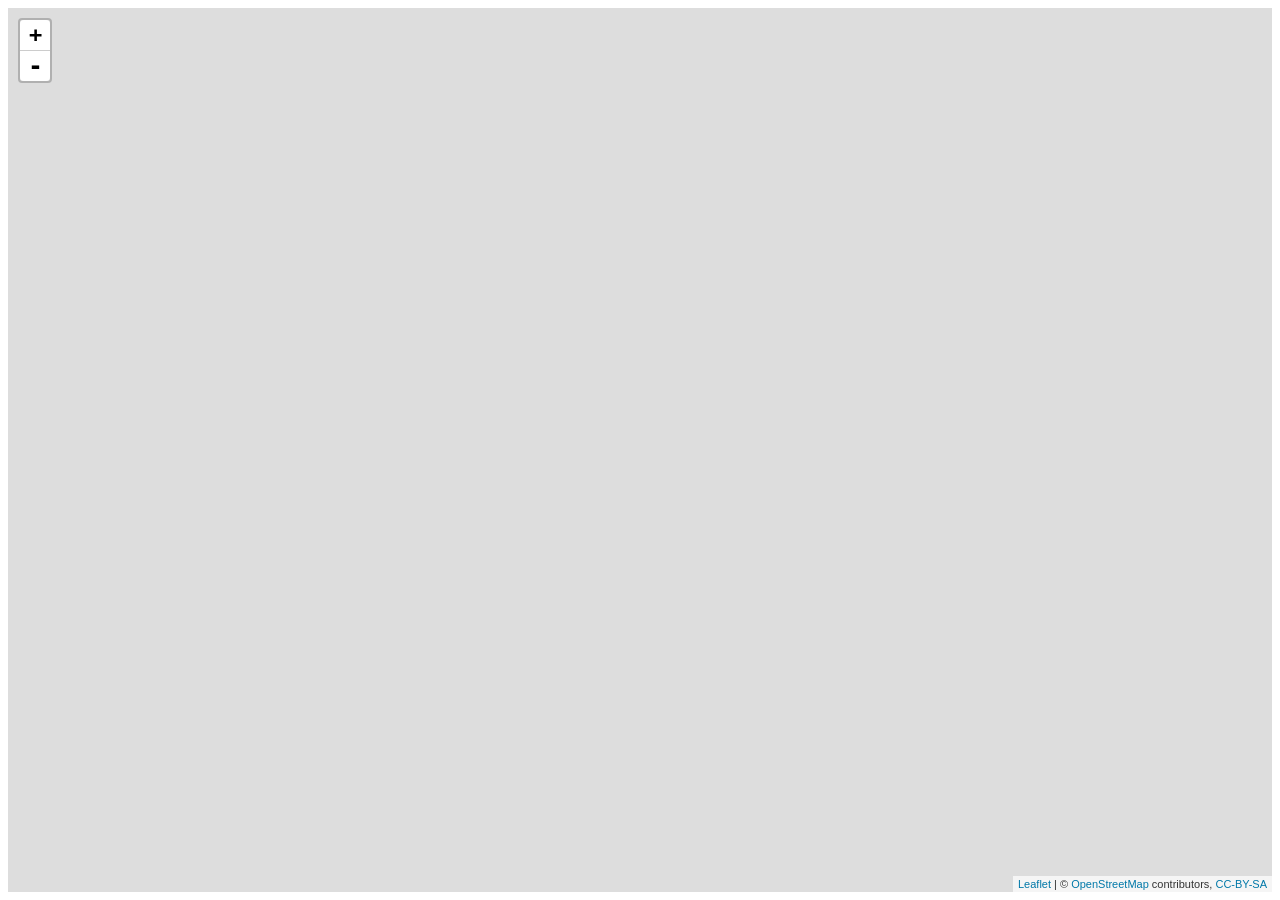
==== caching_tileserver/map_src/index-leaflet-vector.html @ f567d8f9 "initial import" ====
<html>
<head>
  <script type="text/javascript" src="leaflet.js"></script>
  <script type="text/javascript" src="Leaflet.VectorGrid.bundled.js"></script>
  <script type="text/javascript" src="leaflet-realtime.js"></script>
  <script type="text/javascript" src="leaflet-hash.js"></script>

  <link rel="stylesheet" type="text/css" href="leaflet.css"/>

  <script src="mapbox-gl.js"></script>
  <link href="mapbox-gl.css" rel='stylesheet' />

  <script src="leaflet-mapbox-gl.js"></script>

  <style>
    #map { height: 100%; }
  </style>
</head>
<body>
<div id="map"></div>
<script type="text/javascript">
var map = L.map('map').setView([39.8283, -98.5795], 5);
ATTR = '&copy;&nbsp;<a href="http://openstreetmap.org">OpenStreetMap</a> contributors, ' +
  '<a href="http://creativecommons.org/licenses/by-sa/2.0/">CC-BY-SA</a>';


var hash = new L.Hash(map);


var gl = L.mapboxGL({
	style: '/vector_tiles/styles/osm-bright.json',
	accessToken: 'no-token',
  attribution: ATTR
}).addTo(map);
/*
var osmUrl='/raster_tiles/osm_bright/{z}/{x}/{y}.png?origin=nw';
	var osmAttrib='Map data © <a href="http://openstreetmap.org">OpenStreetMap</a> contributors';
	var osm = new L.TileLayer(osmUrl, {minZoom: 0, maxZoom: 22, attribution: osmAttrib});		
map.addLayer(osm);
*/


var trail = {
        type: 'FeatureCollection',
        features: [
          {
            type: 'Feature',
            properties: {
                id: '0'
            },
            geometry: {
                type: 'LineString',
                coordinates: []
            },
            style: {
              "color": "red"
            }
          },
          {
            type: 'Feature',
            properties: {
                id: '1'
            },
            geometry: {
                type: 'LineString',
                coordinates: []
            },
            style: {
              "color": "green"
            }
          }
        ]
    };

/*
var realtime = L.realtime(
function(success, error) {
        var west = map.getBounds().getWest();
        var east = map.getBounds().getEast();
        var south = map.getBounds().getSouth();
        var north = map.getBounds().getNorth();
        var bounds = "minlon=" + west.toFixed(6) + "&minlat=" + south.toFixed(6) + "&maxlon=" + east.toFixed(6) + "&maxlat=" + north.toFixed(6);
        fetch('/rest/entities?nument=50&numobs=20' + "&" + bounds)
        .then(function(response) { return response.json(); })
        .then(function(data) {
            success(data);
        })
        .catch(error);
    }
    , {
        interval: 3000
    }
    ).addTo(map);
*/

// control position: bottomright, topright, topleft, bottomleft
    var coorddisp = L.control({position: 'bottomleft'});
    coorddisp.onAdd = function(map){
        var div = L.DomUtil.create('div', 'mapcoords');
        div.innerHTML= "";
        div.id = "mapcoords";
        return div;
    }
    coorddisp.addTo(map);

function onMouseMove(e) {
    var west = map.getBounds().getWest();
    var east = map.getBounds().getEast();
    var south = map.getBounds().getSouth();
    var north = map.getBounds().getNorth();
    document.getElementById("mapcoords").innerHTML = e.latlng.lat.toFixed(6) + "," + e.latlng.lng.toFixed(6) +
      " [ " + west.toFixed(6) + "," + south.toFixed(6) + " -- " + east.toFixed(6) + "," + north.toFixed(6) + " ]";
}
map.on('mousemove', onMouseMove);

</script>
</body>
</html>
---- caching_tileserver/map_src/leaflet.css ----
/* required styles */

.leaflet-pane,
.leaflet-tile,
.leaflet-marker-icon,
.leaflet-marker-shadow,
.leaflet-tile-container,
.leaflet-pane > svg,
.leaflet-pane > canvas,
.leaflet-zoom-box,
.leaflet-image-layer,
.leaflet-layer {
	position: absolute;
	left: 0;
	top: 0;
	}
.leaflet-container {
	overflow: hidden;
	}
.leaflet-tile,
.leaflet-marker-icon,
.leaflet-marker-shadow {
	-webkit-user-select: none;
	   -moz-user-select: none;
	        user-select: none;
	  -webkit-user-drag: none;
	}
/* Safari renders non-retina tile on retina better with this, but Chrome is worse */
.leaflet-safari .leaflet-tile {
	image-rendering: -webkit-optimize-contrast;
	}
/* hack that prevents hw layers "stretching" when loading new tiles */
.leaflet-safari .leaflet-tile-container {
	width: 1600px;
	height: 1600px;
	-webkit-transform-origin: 0 0;
	}
.leaflet-marker-icon,
.leaflet-marker-shadow {
	display: block;
	}
/* .leaflet-container svg: reset svg max-width decleration shipped in Joomla! (joomla.org) 3.x */
/* .leaflet-container img: map is broken in FF if you have max-width: 100% on tiles */
.leaflet-container .leaflet-overlay-pane svg,
.leaflet-container .leaflet-marker-pane img,
.leaflet-container .leaflet-shadow-pane img,
.leaflet-container .leaflet-tile-pane img,
.leaflet-container img.leaflet-image-layer {
	max-width: none !important;
	}

.leaflet-container.leaflet-touch-zoom {
	-ms-touch-action: pan-x pan-y;
	touch-action: pan-x pan-y;
	}
.leaflet-container.leaflet-touch-drag {
	-ms-touch-action: pinch-zoom;
	}
.leaflet-container.leaflet-touch-drag.leaflet-touch-zoom {
	-ms-touch-action: none;
	touch-action: none;
}
.leaflet-tile {
	filter: inherit;
	visibility: hidden;
	}
.leaflet-tile-loaded {
	visibility: inherit;
	}
.leaflet-zoom-box {
	width: 0;
	height: 0;
	-moz-box-sizing: border-box;
	     box-sizing: border-box;
	z-index: 800;
	}
/* workaround for https://bugzilla.mozilla.org/show_bug.cgi?id=888319 */
.leaflet-overlay-pane svg {
	-moz-user-select: none;
	}

.leaflet-pane         { z-index: 400; }

.leaflet-tile-pane    { z-index: 200; }
.leaflet-overlay-pane { z-index: 400; }
.leaflet-shadow-pane  { z-index: 500; }
.leaflet-marker-pane  { z-index: 600; }
.leaflet-tooltip-pane   { z-index: 650; }
.leaflet-popup-pane   { z-index: 700; }

.leaflet-map-pane canvas { z-index: 100; }
.leaflet-map-pane svg    { z-index: 200; }

.leaflet-vml-shape {
	width: 1px;
	height: 1px;
	}
.lvml {
	behavior: url(#default#VML);
	display: inline-block;
	position: absolute;
	}


/* control positioning */

.leaflet-control {
	position: relative;
	z-index: 800;
	pointer-events: visiblePainted; /* IE 9-10 doesn't have auto */
	pointer-events: auto;
	}
.leaflet-top,
.leaflet-bottom {
	position: absolute;
	z-index: 1000;
	pointer-events: none;
	}
.leaflet-top {
	top: 0;
	}
.leaflet-right {
	right: 0;
	}
.leaflet-bottom {
	bottom: 0;
	}
.leaflet-left {
	left: 0;
	}
.leaflet-control {
	float: left;
	clear: both;
	}
.leaflet-right .leaflet-control {
	float: right;
	}
.leaflet-top .leaflet-control {
	margin-top: 10px;
	}
.leaflet-bottom .leaflet-control {
	margin-bottom: 10px;
	}
.leaflet-left .leaflet-control {
	margin-left: 10px;
	}
.leaflet-right .leaflet-control {
	margin-right: 10px;
	}


/* zoom and fade animations */

.leaflet-fade-anim .leaflet-tile {
	will-change: opacity;
	}
.leaflet-fade-anim .leaflet-popup {
	opacity: 0;
	-webkit-transition: opacity 0.2s linear;
	   -moz-transition: opacity 0.2s linear;
	     -o-transition: opacity 0.2s linear;
	        transition: opacity 0.2s linear;
	}
.leaflet-fade-anim .leaflet-map-pane .leaflet-popup {
	opacity: 1;
	}
.leaflet-zoom-animated {
	-webkit-transform-origin: 0 0;
	    -ms-transform-origin: 0 0;
	        transform-origin: 0 0;
	}
.leaflet-zoom-anim .leaflet-zoom-animated {
	will-change: transform;
	}
.leaflet-zoom-anim .leaflet-zoom-animated {
	-webkit-transition: -webkit-transform 0.25s cubic-bezier(0,0,0.25,1);
	   -moz-transition:    -moz-transform 0.25s cubic-bezier(0,0,0.25,1);
	     -o-transition:      -o-transform 0.25s cubic-bezier(0,0,0.25,1);
	        transition:         transform 0.25s cubic-bezier(0,0,0.25,1);
	}
.leaflet-zoom-anim .leaflet-tile,
.leaflet-pan-anim .leaflet-tile {
	-webkit-transition: none;
	   -moz-transition: none;
	     -o-transition: none;
	        transition: none;
	}

.leaflet-zoom-anim .leaflet-zoom-hide {
	visibility: hidden;
	}


/* cursors */

.leaflet-interactive {
	cursor: pointer;
	}
.leaflet-grab {
	cursor: -webkit-grab;
	cursor:    -moz-grab;
	}
.leaflet-crosshair,
.leaflet-crosshair .leaflet-interactive {
	cursor: crosshair;
	}
.leaflet-popup-pane,
.leaflet-control {
	cursor: auto;
	}
.leaflet-dragging .leaflet-grab,
.leaflet-dragging .leaflet-grab .leaflet-interactive,
.leaflet-dragging .leaflet-marker-draggable {
	cursor: move;
	cursor: -webkit-grabbing;
	cursor:    -moz-grabbing;
	}

/* marker & overlays interactivity */
.leaflet-marker-icon,
.leaflet-marker-shadow,
.leaflet-image-layer,
.leaflet-pane > svg path,
.leaflet-tile-container {
	pointer-events: none;
	}

.leaflet-marker-icon.leaflet-interactive,
.leaflet-image-layer.leaflet-interactive,
.leaflet-pane > svg path.leaflet-interactive {
	pointer-events: visiblePainted; /* IE 9-10 doesn't have auto */
	pointer-events: auto;
	}

/* visual tweaks */

.leaflet-container {
	background: #ddd;
	outline: 0;
	}
.leaflet-container a {
	color: #0078A8;
	}
.leaflet-container a.leaflet-active {
	outline: 2px solid orange;
	}
.leaflet-zoom-box {
	border: 2px dotted #38f;
	background: rgba(255,255,255,0.5);
	}


/* general typography */
.leaflet-container {
	font: 12px/1.5 "Helvetica Neue", Arial, Helvetica, sans-serif;
	}


/* general toolbar styles */

.leaflet-bar {
	box-shadow: 0 1px 5px rgba(0,0,0,0.65);
	border-radius: 4px;
	}
.leaflet-bar a,
.leaflet-bar a:hover {
	background-color: #fff;
	border-bottom: 1px solid #ccc;
	width: 26px;
	height: 26px;
	line-height: 26px;
	display: block;
	text-align: center;
	text-decoration: none;
	color: black;
	}
.leaflet-bar a,
.leaflet-control-layers-toggle {
	background-position: 50% 50%;
	background-repeat: no-repeat;
	display: block;
	}
.leaflet-bar a:hover {
	background-color: #f4f4f4;
	}
.leaflet-bar a:first-child {
	border-top-left-radius: 4px;
	border-top-right-radius: 4px;
	}
.leaflet-bar a:last-child {
	border-bottom-left-radius: 4px;
	border-bottom-right-radius: 4px;
	border-bottom: none;
	}
.leaflet-bar a.leaflet-disabled {
	cursor: default;
	background-color: #f4f4f4;
	color: #bbb;
	}

.leaflet-touch .leaflet-bar a {
	width: 30px;
	height: 30px;
	line-height: 30px;
	}


/* zoom control */

.leaflet-control-zoom-in,
.leaflet-control-zoom-out {
	font: bold 18px 'Lucida Console', Monaco, monospace;
	text-indent: 1px;
	}
.leaflet-control-zoom-out {
	font-size: 20px;
	}

.leaflet-touch .leaflet-control-zoom-in {
	font-size: 22px;
	}
.leaflet-touch .leaflet-control-zoom-out {
	font-size: 24px;
	}


/* layers control */

.leaflet-control-layers {
	box-shadow: 0 1px 5px rgba(0,0,0,0.4);
	background: #fff;
	border-radius: 5px;
	}
.leaflet-control-layers-toggle {
	background-image: url(images/layers.png);
	width: 36px;
	height: 36px;
	}
.leaflet-retina .leaflet-control-layers-toggle {
	background-image: url(images/layers-2x.png);
	background-size: 26px 26px;
	}
.leaflet-touch .leaflet-control-layers-toggle {
	width: 44px;
	height: 44px;
	}
.leaflet-control-layers .leaflet-control-layers-list,
.leaflet-control-layers-expanded .leaflet-control-layers-toggle {
	display: none;
	}
.leaflet-control-layers-expanded .leaflet-control-layers-list {
	display: block;
	position: relative;
	}
.leaflet-control-layers-expanded {
	padding: 6px 10px 6px 6px;
	color: #333;
	background: #fff;
	}
.leaflet-control-layers-scrollbar {
	overflow-y: scroll;
	padding-right: 5px;
	}
.leaflet-control-layers-selector {
	margin-top: 2px;
	position: relative;
	top: 1px;
	}
.leaflet-control-layers label {
	display: block;
	}
.leaflet-control-layers-separator {
	height: 0;
	border-top: 1px solid #ddd;
	margin: 5px -10px 5px -6px;
	}

/* Default icon URLs */
.leaflet-default-icon-path {
	background-image: url(images/marker-icon.png);
	}


/* attribution and scale controls */

.leaflet-container .leaflet-control-attribution {
	background: #fff;
	background: rgba(255, 255, 255, 0.7);
	margin: 0;
	}
.leaflet-control-attribution,
.leaflet-control-scale-line {
	padding: 0 5px;
	color: #333;
	}
.leaflet-control-attribution a {
	text-decoration: none;
	}
.leaflet-control-attribution a:hover {
	text-decoration: underline;
	}
.leaflet-container .leaflet-control-attribution,
.leaflet-container .leaflet-control-scale {
	font-size: 11px;
	}
.leaflet-left .leaflet-control-scale {
	margin-left: 5px;
	}
.leaflet-bottom .leaflet-control-scale {
	margin-bottom: 5px;
	}
.leaflet-control-scale-line {
	border: 2px solid #777;
	border-top: none;
	line-height: 1.1;
	padding: 2px 5px 1px;
	font-size: 11px;
	white-space: nowrap;
	overflow: hidden;
	-moz-box-sizing: border-box;
	     box-sizing: border-box;

	background: #fff;
	background: rgba(255, 255, 255, 0.5);
	}
.leaflet-control-scale-line:not(:first-child) {
	border-top: 2px solid #777;
	border-bottom: none;
	margin-top: -2px;
	}
.leaflet-control-scale-line:not(:first-child):not(:last-child) {
	border-bottom: 2px solid #777;
	}

.leaflet-touch .leaflet-control-attribution,
.leaflet-touch .leaflet-control-layers,
.leaflet-touch .leaflet-bar {
	box-shadow: none;
	}
.leaflet-touch .leaflet-control-layers,
.leaflet-touch .leaflet-bar {
	border: 2px solid rgba(0,0,0,0.2);
	background-clip: padding-box;
	}


/* popup */

.leaflet-popup {
	position: absolute;
	text-align: center;
	margin-bottom: 20px;
	}
.leaflet-popup-content-wrapper {
	padding: 1px;
	text-align: left;
	border-radius: 12px;
	}
.leaflet-popup-content {
	margin: 13px 19px;
	line-height: 1.4;
	}
.leaflet-popup-content p {
	margin: 18px 0;
	}
.leaflet-popup-tip-container {
	width: 40px;
	height: 20px;
	position: absolute;
	left: 50%;
	margin-left: -20px;
	overflow: hidden;
	pointer-events: none;
	}
.leaflet-popup-tip {
	width: 17px;
	height: 17px;
	padding: 1px;

	margin: -10px auto 0;

	-webkit-transform: rotate(45deg);
	   -moz-transform: rotate(45deg);
	    -ms-transform: rotate(45deg);
	     -o-transform: rotate(45deg);
	        transform: rotate(45deg);
	}
.leaflet-popup-content-wrapper,
.leaflet-popup-tip {
	background: white;
	color: #333;
	box-shadow: 0 3px 14px rgba(0,0,0,0.4);
	}
.leaflet-container a.leaflet-popup-close-button {
	position: absolute;
	top: 0;
	right: 0;
	padding: 4px 4px 0 0;
	border: none;
	text-align: center;
	width: 18px;
	height: 14px;
	font: 16px/14px Tahoma, Verdana, sans-serif;
	color: #c3c3c3;
	text-decoration: none;
	font-weight: bold;
	background: transparent;
	}
.leaflet-container a.leaflet-popup-close-button:hover {
	color: #999;
	}
.leaflet-popup-scrolled {
	overflow: auto;
	border-bottom: 1px solid #ddd;
	border-top: 1px solid #ddd;
	}

.leaflet-oldie .leaflet-popup-content-wrapper {
	zoom: 1;
	}
.leaflet-oldie .leaflet-popup-tip {
	width: 24px;
	margin: 0 auto;

	-ms-filter: "progid:DXImageTransform.Microsoft.Matrix(M11=0.70710678, M12=0.70710678, M21=-0.70710678, M22=0.70710678)";
	filter: progid:DXImageTransform.Microsoft.Matrix(M11=0.70710678, M12=0.70710678, M21=-0.70710678, M22=0.70710678);
	}
.leaflet-oldie .leaflet-popup-tip-container {
	margin-top: -1px;
	}

.leaflet-oldie .leaflet-control-zoom,
.leaflet-oldie .leaflet-control-layers,
.leaflet-oldie .leaflet-popup-content-wrapper,
.leaflet-oldie .leaflet-popup-tip {
	border: 1px solid #999;
	}


/* div icon */

.leaflet-div-icon {
	background: #fff;
	border: 1px solid #666;
	}


/* Tooltip */
/* Base styles for the element that has a tooltip */
.leaflet-tooltip {
	position: absolute;
	padding: 6px;
	background-color: #fff;
	border: 1px solid #fff;
	border-radius: 3px;
	color: #222;
	white-space: nowrap;
	-webkit-user-select: none;
	-moz-user-select: none;
	-ms-user-select: none;
	user-select: none;
	pointer-events: none;
	box-shadow: 0 1px 3px rgba(0,0,0,0.4);
	}
.leaflet-tooltip.leaflet-clickable {
	cursor: pointer;
	pointer-events: auto;
	}
.leaflet-tooltip-top:before,
.leaflet-tooltip-bottom:before,
.leaflet-tooltip-left:before,
.leaflet-tooltip-right:before {
	position: absolute;
	pointer-events: none;
	border: 6px solid transparent;
	background: transparent;
	content: "";
	}

/* Directions */

.leaflet-tooltip-bottom {
	margin-top: 6px;
}
.leaflet-tooltip-top {
	margin-top: -6px;
}
.leaflet-tooltip-bottom:before,
.leaflet-tooltip-top:before {
	left: 50%;
	margin-left: -6px;
	}
.leaflet-tooltip-top:before {
	bottom: 0;
	margin-bottom: -12px;
	border-top-color: #fff;
	}
.leaflet-tooltip-bottom:before {
	top: 0;
	margin-top: -12px;
	margin-left: -6px;
	border-bottom-color: #fff;
	}
.leaflet-tooltip-left {
	margin-left: -6px;
}
.leaflet-tooltip-right {
	margin-left: 6px;
}
.leaflet-tooltip-left:before,
.leaflet-tooltip-right:before {
	top: 50%;
	margin-top: -6px;
	}
.leaflet-tooltip-left:before {
	right: 0;
	margin-right: -12px;
	border-left-color: #fff;
	}
.leaflet-tooltip-right:before {
	left: 0;
	margin-left: -12px;
	border-right-color: #fff;
	}
---- caching_tileserver/map_src/mapbox-gl.css ----
.mapboxgl-map {
    font: 12px/20px 'Helvetica Neue', Arial, Helvetica, sans-serif;
    overflow: hidden;
    position: relative;
    -webkit-tap-highlight-color: rgba(0,0,0,0);
}

.mapboxgl-canvas-container.mapboxgl-interactive,
.mapboxgl-ctrl-nav-compass {
    cursor: -webkit-grab;
    cursor: -moz-grab;
    cursor: grab;
}
.mapboxgl-canvas-container.mapboxgl-interactive:active,
.mapboxgl-ctrl-nav-compass:active {
    cursor: -webkit-grabbing;
    cursor: -moz-grabbing;
    cursor: grabbing;
}

.mapboxgl-canvas-container.mapboxgl-touch-zoom-rotate {
    -ms-touch-action: pan-x pan-y;
    touch-action: pan-x pan-y;
}
.mapboxgl-canvas-container.mapboxgl-touch-drag-pan {
    -ms-touch-action: pinch-zoom;
}
.mapboxgl-canvas-container.mapboxgl-touch-zoom-rotate.mapboxgl-touch-drag-pan {
    -ms-touch-action: none;
    touch-action: none;
}
.mapboxgl-ctrl-top-left,
.mapboxgl-ctrl-top-right,
.mapboxgl-ctrl-bottom-left,
.mapboxgl-ctrl-bottom-right  { position:absolute; pointer-events:none; z-index:2; }
.mapboxgl-ctrl-top-left      { top:0; left:0; }
.mapboxgl-ctrl-top-right     { top:0; right:0; }
.mapboxgl-ctrl-bottom-left   { bottom:0; left:0; }
.mapboxgl-ctrl-bottom-right  { right:0; bottom:0; }

.mapboxgl-ctrl { clear:both; pointer-events:auto }
.mapboxgl-ctrl-top-left .mapboxgl-ctrl { margin:10px 0 0 10px; float:left; }
.mapboxgl-ctrl-top-right .mapboxgl-ctrl{ margin:10px 10px 0 0; float:right; }
.mapboxgl-ctrl-bottom-left .mapboxgl-ctrl { margin:0 0 10px 10px; float:left; }
.mapboxgl-ctrl-bottom-right .mapboxgl-ctrl { margin:0 10px 10px 0; float:right; }

.mapboxgl-ctrl-group {
    border-radius: 4px;
    -moz-box-shadow: 0px 0px 2px rgba(0,0,0,0.1);
    -webkit-box-shadow: 0px 0px 2px rgba(0,0,0,0.1);
    box-shadow: 0px 0px 0px 2px rgba(0,0,0,0.1);
    overflow: hidden;
    background: #fff;
}
.mapboxgl-ctrl-group > button {
    width: 30px;
    height: 30px;
    display: block;
    padding: 0;
    outline: none;
    border: none;
    border-bottom: 1px solid #ddd;
    box-sizing: border-box;
    background-color: rgba(0,0,0,0);
    cursor: pointer;
}
/* https://bugzilla.mozilla.org/show_bug.cgi?id=140562 */
.mapboxgl-ctrl > button::-moz-focus-inner {
    border: 0;
    padding: 0;
}
.mapboxgl-ctrl > button:last-child {
    border-bottom: 0;
}
.mapboxgl-ctrl > button:hover {
    background-color: rgba(0,0,0,0.05);
}
.mapboxgl-ctrl-icon,
.mapboxgl-ctrl-icon > .mapboxgl-ctrl-compass-arrow {
    speak: none;
    -webkit-font-smoothing: antialiased;
    -moz-osx-font-smoothing: grayscale;
}
.mapboxgl-ctrl-icon {
    padding: 5px;
}
.mapboxgl-ctrl-icon.mapboxgl-ctrl-zoom-out {
    background-image: url("data:image/svg+xml;charset=utf8,%3Csvg%20viewBox%3D%270%200%2020%2020%27%20xmlns%3D%27http%3A%2F%2Fwww.w3.org%2F2000%2Fsvg%27%3E%0A%20%20%3Cpath%20style%3D%27fill%3A%23333333%3B%27%20d%3D%27m%207%2C9%20c%20-0.554%2C0%20-1%2C0.446%20-1%2C1%200%2C0.554%200.446%2C1%201%2C1%20l%206%2C0%20c%200.554%2C0%201%2C-0.446%201%2C-1%200%2C-0.554%20-0.446%2C-1%20-1%2C-1%20z%27%20%2F%3E%0A%3C%2Fsvg%3E%0A");
}
.mapboxgl-ctrl-icon.mapboxgl-ctrl-zoom-in {
    background-image: url("data:image/svg+xml;charset=utf8,%3Csvg%20viewBox%3D%270%200%2020%2020%27%20xmlns%3D%27http%3A%2F%2Fwww.w3.org%2F2000%2Fsvg%27%3E%0A%20%20%3Cpath%20style%3D%27fill%3A%23333333%3B%27%20d%3D%27M%2010%206%20C%209.446%206%209%206.4459904%209%207%20L%209%209%20L%207%209%20C%206.446%209%206%209.446%206%2010%20C%206%2010.554%206.446%2011%207%2011%20L%209%2011%20L%209%2013%20C%209%2013.55401%209.446%2014%2010%2014%20C%2010.554%2014%2011%2013.55401%2011%2013%20L%2011%2011%20L%2013%2011%20C%2013.554%2011%2014%2010.554%2014%2010%20C%2014%209.446%2013.554%209%2013%209%20L%2011%209%20L%2011%207%20C%2011%206.4459904%2010.554%206%2010%206%20z%27%20%2F%3E%0A%3C%2Fsvg%3E%0A");
}
.mapboxgl-ctrl-icon.mapboxgl-ctrl-geolocate  {
    background-image: url("data:image/svg+xml;charset=utf-8,%3Csvg%20viewBox%3D%270%200%2020%2020%27%20xmlns%3D%27http%3A%2F%2Fwww.w3.org%2F2000%2Fsvg%27%3E%0D%0A%20%20%3Cpath%20style%3D%27fill%3A%23333%3B%27%20d%3D%27M10%204C9%204%209%205%209%205L9%205.1A5%205%200%200%200%205.1%209L5%209C5%209%204%209%204%2010%204%2011%205%2011%205%2011L5.1%2011A5%205%200%200%200%209%2014.9L9%2015C9%2015%209%2016%2010%2016%2011%2016%2011%2015%2011%2015L11%2014.9A5%205%200%200%200%2014.9%2011L15%2011C15%2011%2016%2011%2016%2010%2016%209%2015%209%2015%209L14.9%209A5%205%200%200%200%2011%205.1L11%205C11%205%2011%204%2010%204zM10%206.5A3.5%203.5%200%200%201%2013.5%2010%203.5%203.5%200%200%201%2010%2013.5%203.5%203.5%200%200%201%206.5%2010%203.5%203.5%200%200%201%2010%206.5zM10%208.3A1.8%201.8%200%200%200%208.3%2010%201.8%201.8%200%200%200%2010%2011.8%201.8%201.8%200%200%200%2011.8%2010%201.8%201.8%200%200%200%2010%208.3z%27%20%2F%3E%0D%0A%3C%2Fsvg%3E");
}
.mapboxgl-ctrl-icon.mapboxgl-ctrl-geolocate.watching  {
    background-image: url("data:image/svg+xml;charset=utf-8,%3Csvg%20viewBox%3D%270%200%2020%2020%27%20xmlns%3D%27http%3A%2F%2Fwww.w3.org%2F2000%2Fsvg%27%3E%0D%0A%20%20%3Cpath%20style%3D%27fill%3A%2300f%3B%27%20d%3D%27M10%204C9%204%209%205%209%205L9%205.1A5%205%200%200%200%205.1%209L5%209C5%209%204%209%204%2010%204%2011%205%2011%205%2011L5.1%2011A5%205%200%200%200%209%2014.9L9%2015C9%2015%209%2016%2010%2016%2011%2016%2011%2015%2011%2015L11%2014.9A5%205%200%200%200%2014.9%2011L15%2011C15%2011%2016%2011%2016%2010%2016%209%2015%209%2015%209L14.9%209A5%205%200%200%200%2011%205.1L11%205C11%205%2011%204%2010%204zM10%206.5A3.5%203.5%200%200%201%2013.5%2010%203.5%203.5%200%200%201%2010%2013.5%203.5%203.5%200%200%201%206.5%2010%203.5%203.5%200%200%201%2010%206.5zM10%208.3A1.8%201.8%200%200%200%208.3%2010%201.8%201.8%200%200%200%2010%2011.8%201.8%201.8%200%200%200%2011.8%2010%201.8%201.8%200%200%200%2010%208.3z%27%20%2F%3E%0D%0A%3C%2Fsvg%3E");
}
.mapboxgl-ctrl-icon.mapboxgl-ctrl-fullscreen  {
    background-image: url("[data-uri]");
}
.mapboxgl-ctrl-icon.mapboxgl-ctrl-shrink  {
    background-image: url("[data-uri]");
}
.mapboxgl-ctrl-icon.mapboxgl-ctrl-compass > .mapboxgl-ctrl-compass-arrow {
    width: 20px;
    height: 20px;
    margin: 5px;
    background-image: url("data:image/svg+xml;charset=utf8,%3Csvg%20xmlns%3D%27http%3A%2F%2Fwww.w3.org%2F2000%2Fsvg%27%20viewBox%3D%270%200%2020%2020%27%3E%0A%09%3Cpolygon%20fill%3D%27%23333333%27%20points%3D%276%2C9%2010%2C1%2014%2C9%27%2F%3E%0A%09%3Cpolygon%20fill%3D%27%23CCCCCC%27%20points%3D%276%2C11%2010%2C19%2014%2C11%20%27%2F%3E%0A%3C%2Fsvg%3E");
    background-repeat: no-repeat;
    display: inline-block;
}

a.mapboxgl-ctrl-logo {
    width: 60px;
    height: 20px;
    display: block;
    background-repeat: no-repeat;
    cursor: pointer;
    background-image: url("[data-uri]");
}

.mapboxgl-ctrl.mapboxgl-ctrl-attrib {
    padding: 0 5px;
    background-color: rgba(255, 255, 255, .5);
    margin: 0;
}
.mapboxgl-ctrl-attrib.compact {
    padding-top: 2px;
    padding-bottom: 2px;
    margin: 0 10px 10px 10px;
    position: relative;
    padding-right: 24px;
    background-color: #fff;
    border-radius: 3px 12px 12px 3px;
    visibility: hidden;
}
.mapboxgl-ctrl-attrib.compact:hover {
    visibility: visible;
}
.mapboxgl-ctrl-attrib.compact:after {
    content: '';
    cursor: pointer;
    position: absolute;
    bottom: 0;
    right: 0;
    background-image: url("data:image/svg+xml;charset=utf-8,%3Csvg%20viewBox%3D%270%200%2020%2020%27%20xmlns%3D%27http%3A%2F%2Fwww.w3.org%2F2000%2Fsvg%27%3E%0D%0A%09%3Cpath%20fill%3D%27%23333333%27%20fill-rule%3D%27evenodd%27%20d%3D%27M4%2C10a6%2C6%200%201%2C0%2012%2C0a6%2C6%200%201%2C0%20-12%2C0%20M9%2C7a1%2C1%200%201%2C0%202%2C0a1%2C1%200%201%2C0%20-2%2C0%20M9%2C10a1%2C1%200%201%2C1%202%2C0l0%2C3a1%2C1%200%201%2C1%20-2%2C0%27%20%2F%3E%0D%0A%3C%2Fsvg%3E");
    background-color: rgba(255, 255, 255, .5);
    width: 24px;
    height: 24px;
    box-sizing: border-box;
    visibility: visible;
    border-radius: 12px;
}
.mapboxgl-ctrl-attrib a {
    color: rgba(0,0,0,0.75);
    text-decoration: none;
}
.mapboxgl-ctrl-attrib a:hover {
    color: inherit;
    text-decoration: underline;
}
.mapboxgl-ctrl-attrib .mapbox-improve-map {
    font-weight: bold;
    margin-left: 2px;
}

.mapboxgl-ctrl-scale {
    background-color: rgba(255,255,255,0.75);
    font-size: 10px;
    border-width: medium 2px 2px;
    border-style: none solid solid;
    border-color: #333;
    padding: 0 5px;
    color: #333;
}

.mapboxgl-popup {
    position: absolute;
    top: 0;
    left: 0;
    display: -webkit-flex;
    display: flex;
    will-change: transform;
    pointer-events: none;
}
.mapboxgl-popup-anchor-top,
.mapboxgl-popup-anchor-top-left,
.mapboxgl-popup-anchor-top-right {
    -webkit-flex-direction: column;
    flex-direction: column;
}
.mapboxgl-popup-anchor-bottom,
.mapboxgl-popup-anchor-bottom-left,
.mapboxgl-popup-anchor-bottom-right {
    -webkit-flex-direction: column-reverse;
    flex-direction: column-reverse;
}
.mapboxgl-popup-anchor-left {
    -webkit-flex-direction: row;
    flex-direction: row;
}
.mapboxgl-popup-anchor-right {
    -webkit-flex-direction: row-reverse;
    flex-direction: row-reverse;
}
.mapboxgl-popup-tip {
    width: 0;
    height: 0;
    border: 10px solid transparent;
    z-index: 1;
}
.mapboxgl-popup-anchor-top .mapboxgl-popup-tip {
    -webkit-align-self: center;
    align-self: center;
    border-top: none;
    border-bottom-color: #fff;
}
.mapboxgl-popup-anchor-top-left .mapboxgl-popup-tip {
    -webkit-align-self: flex-start;
    align-self: flex-start;
    border-top: none;
    border-left: none;
    border-bottom-color: #fff;
}
.mapboxgl-popup-anchor-top-right .mapboxgl-popup-tip {
    -webkit-align-self: flex-end;
    align-self: flex-end;
    border-top: none;
    border-right: none;
    border-bottom-color: #fff;
}
.mapboxgl-popup-anchor-bottom .mapboxgl-popup-tip {
    -webkit-align-self: center;
    align-self: center;
    border-bottom: none;
    border-top-color: #fff;
}
.mapboxgl-popup-anchor-bottom-left .mapboxgl-popup-tip {
    -webkit-align-self: flex-start;
    align-self: flex-start;
    border-bottom: none;
    border-left: none;
    border-top-color: #fff;
}
.mapboxgl-popup-anchor-bottom-right .mapboxgl-popup-tip {
    -webkit-align-self: flex-end;
    align-self: flex-end;
    border-bottom: none;
    border-right: none;
    border-top-color: #fff;
}
.mapboxgl-popup-anchor-left .mapboxgl-popup-tip {
    -webkit-align-self: center;
    align-self: center;
    border-left: none;
    border-right-color: #fff;
}
.mapboxgl-popup-anchor-right .mapboxgl-popup-tip {
    -webkit-align-self: center;
    align-self: center;
    border-right: none;
    border-left-color: #fff;
}
.mapboxgl-popup-close-button {
    position: absolute;
    right: 0;
    top: 0;
    border: none;
    border-radius: 0 3px 0 0;
    cursor: pointer;
    background-color: rgba(0,0,0,0);
}
.mapboxgl-popup-close-button:hover {
    background-color: rgba(0,0,0,0.05);
}
.mapboxgl-popup-content {
    position: relative;
    background: #fff;
    border-radius: 3px;
    box-shadow: 0 1px 2px rgba(0,0,0,0.10);
    padding: 10px 10px 15px;
    pointer-events: auto;
}
.mapboxgl-popup-anchor-top-left .mapboxgl-popup-content {
    border-top-left-radius: 0;
}
.mapboxgl-popup-anchor-top-right .mapboxgl-popup-content {
    border-top-right-radius: 0;
}
.mapboxgl-popup-anchor-bottom-left .mapboxgl-popup-content {
    border-bottom-left-radius: 0;
}
.mapboxgl-popup-anchor-bottom-right .mapboxgl-popup-content {
    border-bottom-right-radius: 0;
}

.mapboxgl-marker {
    position: absolute;
    top: 0;
    left: 0;
    will-change: transform;
}

.mapboxgl-crosshair,
.mapboxgl-crosshair .mapboxgl-interactive,
.mapboxgl-crosshair .mapboxgl-interactive:active {
    cursor: crosshair;
}
.mapboxgl-boxzoom {
    position: absolute;
    top: 0;
    left: 0;
    width: 0;
    height: 0;
    background: #fff;
    border: 2px dotted #202020;
    opacity: 0.5;
}
@media print {
    .mapbox-improve-map {
        display:none;
    }
}
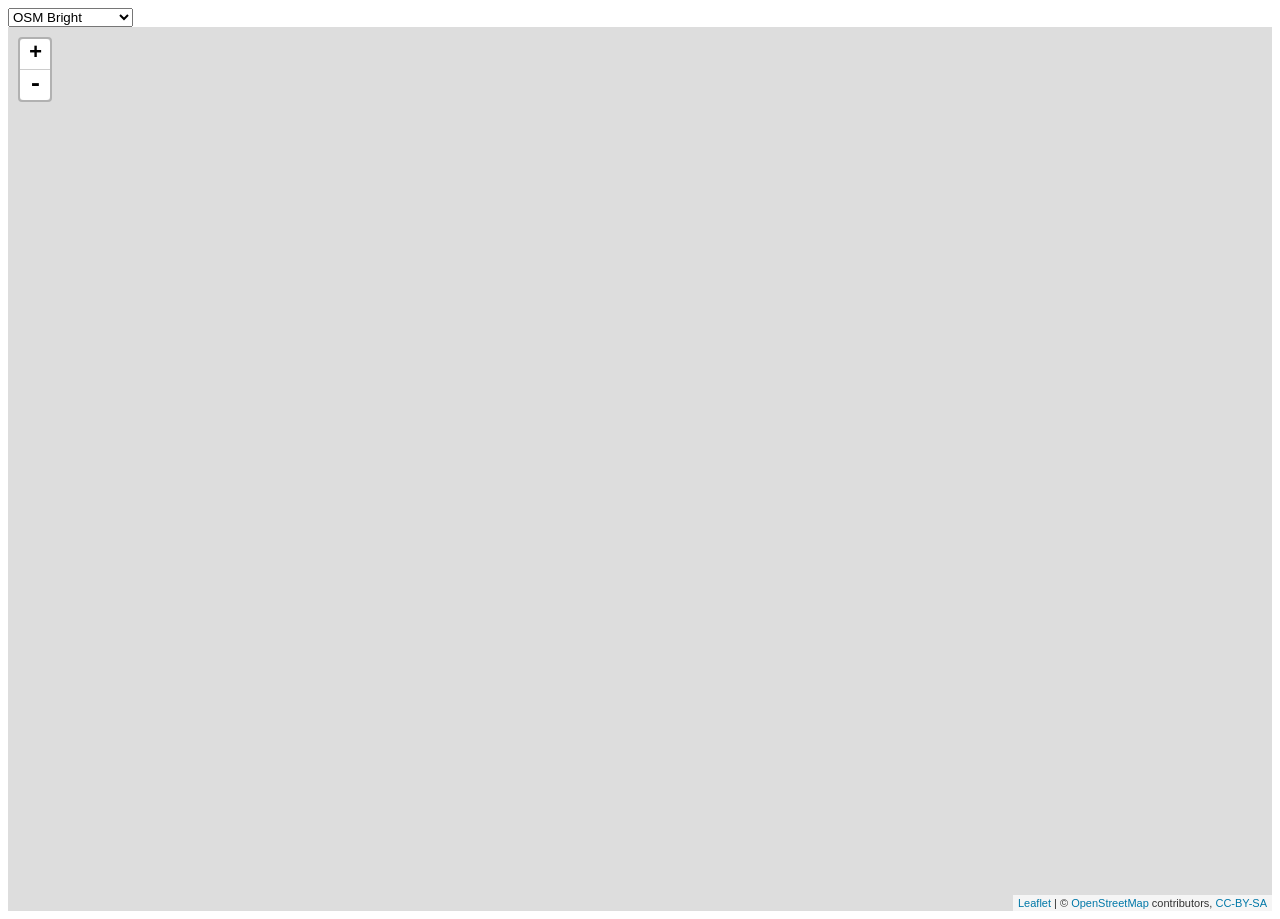
==== commit f97498bd: "allow selection of the various styles" ====
--- a/caching_tileserver/map_src/index-leaflet-vector.html
+++ b/caching_tileserver/map_src/index-leaflet-vector.html
@@ -17,6 +17,16 @@
   </style>
 </head>
 <body>
+<div id="map_style">
+<select id="map_style_sel" onchange="changeMapStyle()">
+  <option value="osm-bright">OSM Bright</option>
+  <option value="klokantech-basic">Klokantech Basic</option>
+  <option value="dark_matter">Dark Matter</option>
+  <option value="fiord-color">Fiord Color</option>
+  <option value="positron">Positron</option>
+</select>
+
+</div>
 <div id="map"></div>
 <script type="text/javascript">
 var map = L.map('map').setView([39.8283, -98.5795], 5);
@@ -28,10 +38,25 @@
 
 
 var gl = L.mapboxGL({
-	style: '/vector_tiles/styles/osm-bright.json',
+	style: '/vector_tiles/styles/osm-bright/style.json',
 	accessToken: 'no-token',
   attribution: ATTR
 }).addTo(map);
+
+var currStyle = "osm-bright";
+
+function changeMapStyle() {
+  var newStyle = document.getElementById("map_style_sel").value;
+  if (newStyle != currStyle) {
+    map.removeLayer(gl);
+    gl = L.mapboxGL({
+      style: '/vector_tiles/styles/' + document.getElementById("map_style_sel").value + '/style.json',
+      accessToken: 'no-token',
+      attribution: ATTR
+    }).addTo(map);
+    currStyle = newStyle;
+  }        
+}
 /*
 var osmUrl='/raster_tiles/osm_bright/{z}/{x}/{y}.png?origin=nw';
 	var osmAttrib='Map data © <a href="http://openstreetmap.org">OpenStreetMap</a> contributors';
